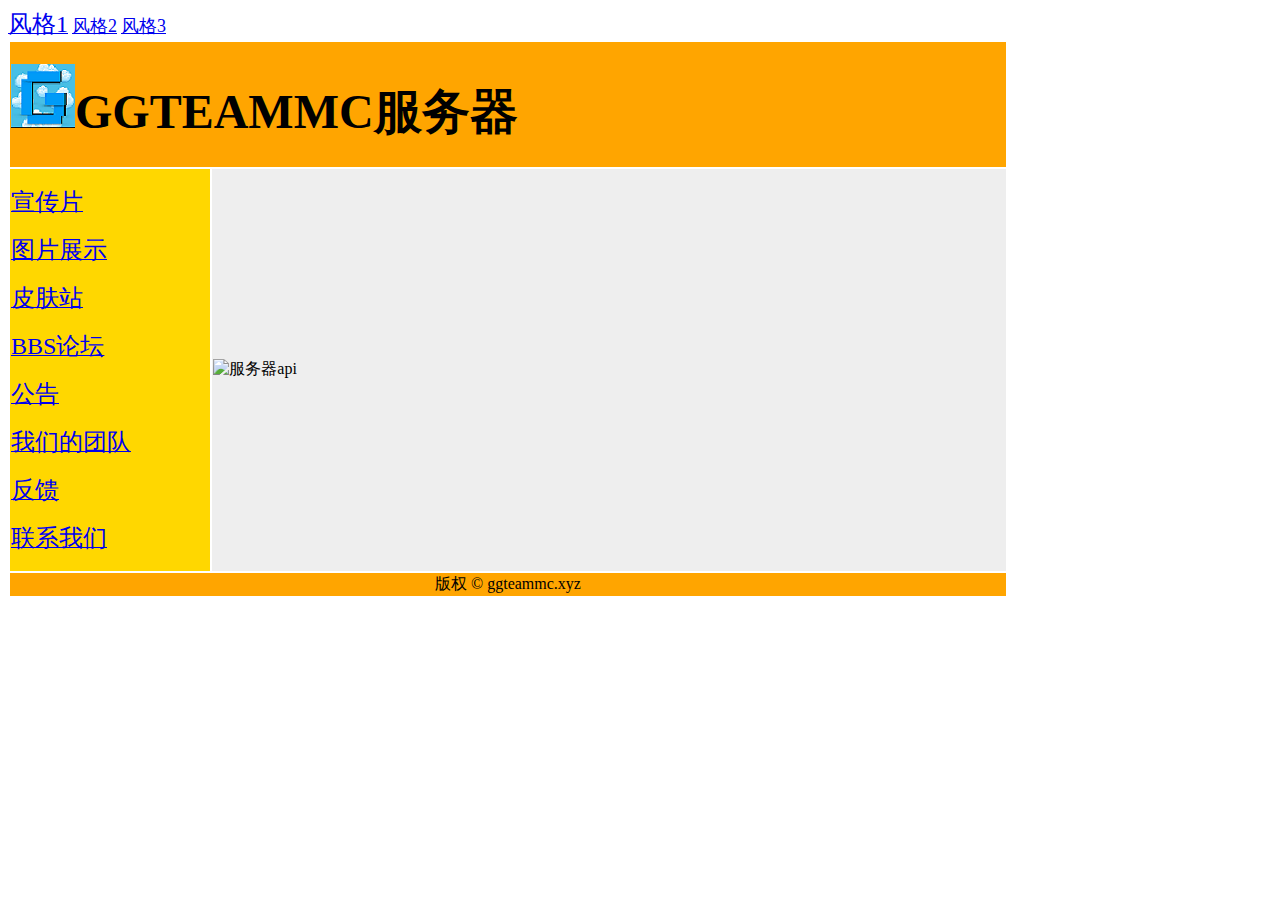
==== index.html @ 91d32d29 "Add files via upload" ====
<!DOCTYPE html>
<html>
<head> 
<meta charset="utf-8"> 
<title>GGTEAMMC服务器官网</title> 
</head>
<body>
 <a href="index.html"><font size="5">风格1</font></a>
  <a href="index2.html"><font size="4.5">风格2</font></a>
   <a href="index3.html"><font size="4.5">风格3</font></a>
<table width="1000" border="0">
<tr>
<td colspan="2" style="background-color:#FFA500;">

<h1><img src="image/logo.png" alt=""><font size="8	">GGTEAMMC服务器</font></h1>
</td>
</tr>
 
<tr>
<td style="background-color:#FFD700;width:200px;">
<p>	<a href="url.html" target="_blank"><font size="5">宣传片</font></a></p>
<p><a href="tupian.html" target="_blank"><font size="5">图片展示</font></a></p>
<p>	<a href="url.html" target="_blank"><font size="5">皮肤站</font></a></p>
<p>	<a href="url.html" target="_blank"><font size="5">BBS论坛</font></a></p>
<p>	<a href="url.html" target="_blank"><font size="5">公告</font></a></p>
<p><a href="url.html" target="_blank"><font size="5">我们的团队</font></a></p>
<p><a href="fankui.html" target="_blank"><font size="5">反馈</font></a></p>
<p>	<a href="url.html" target="_blank"><font size="5">联系我们</font></a></p>

</td>
<td style="background-color:#eeeeee;height:200px;width:800px;">
<p></p>
<img src="https://api.imlazy.ink/mcapi/?name=GGTeammc&host=GGTeammc.xyz&type=image&getmotd=%0a%0a&getbg="  alt="服务器api" />
<p></p>
</td>
</tr>
 
<tr>
<td colspan="2" style="background-color:#FFA500;text-align:center;">
版权 © ggteammc.xyz</td>
</tr>
</table>
 
</body>
</html>
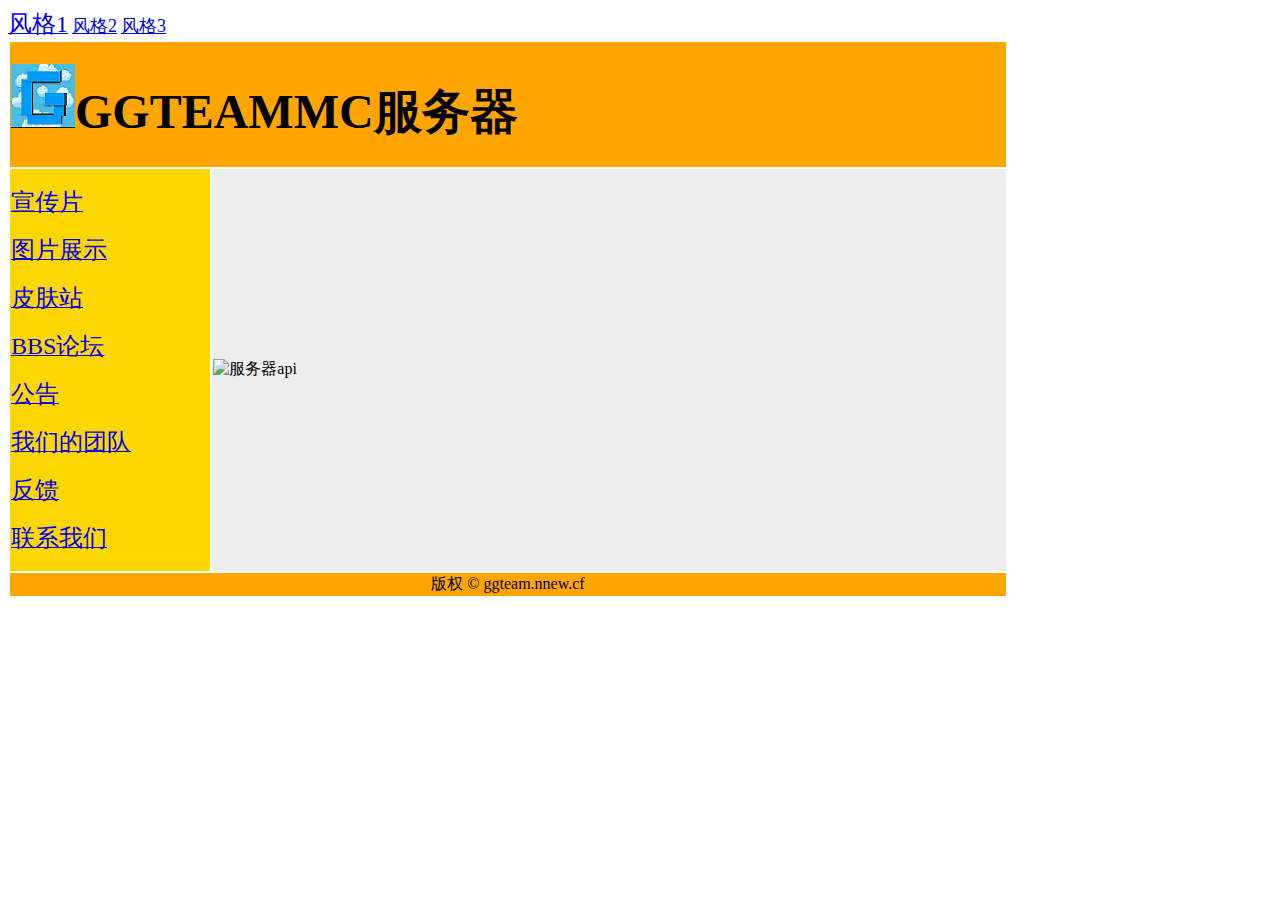
==== commit 8f545edc: "Update index.html" ====
--- a/index.html
+++ b/index.html
@@ -22,7 +22,7 @@
 <p><a href="tupian.html" target="_blank"><font size="5">图片展示</font></a></p>
 <p>	<a href="url.html" target="_blank"><font size="5">皮肤站</font></a></p>
 <p>	<a href="url.html" target="_blank"><font size="5">BBS论坛</font></a></p>
-<p>	<a href="url.html" target="_blank"><font size="5">公告</font></a></p>
+<p>	<a href="gonggao.html" target="_blank"><font size="5">公告</font></a></p>
 <p><a href="url.html" target="_blank"><font size="5">我们的团队</font></a></p>
 <p><a href="fankui.html" target="_blank"><font size="5">反馈</font></a></p>
 <p>	<a href="url.html" target="_blank"><font size="5">联系我们</font></a></p>
@@ -30,16 +30,16 @@
 </td>
 <td style="background-color:#eeeeee;height:200px;width:800px;">
 <p></p>
-<img src="https://api.imlazy.ink/mcapi/?name=GGTeammc&host=GGTeammc.xyz&type=image&getmotd=%0a%0a&getbg="  alt="服务器api" />
+<img src="https://api.imlazy.ink/mcapi/?name=GGTeammc&host=ggteam.nnew.cf&type=image&getmotd=%0a%0a&getbg="  alt="服务器api" />
 <p></p>
 </td>
 </tr>
  
 <tr>
 <td colspan="2" style="background-color:#FFA500;text-align:center;">
-版权 © ggteammc.xyz</td>
+版权 © ggteam.nnew.cf</td>
 </tr>
 </table>
  
 </body>
-</html>+</html>
